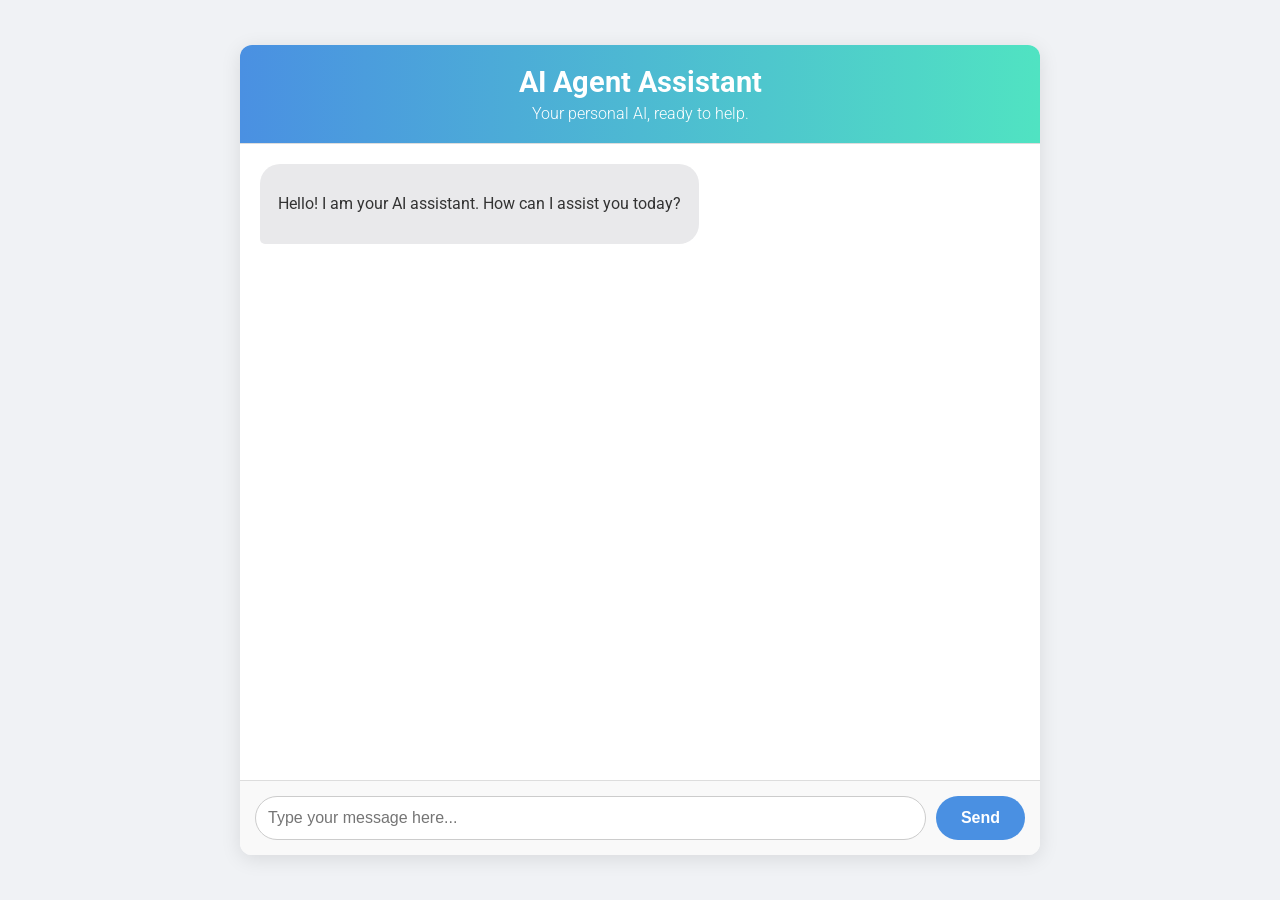
==== webapp/index.html @ ee3fb2b9 "This commit finalizes the full-stack AI agent application. This change introduces a full-stack web i" ====
<!DOCTYPE html>
<html lang="en">
<head>
    <meta charset="UTF-8">
    <meta name="viewport" content="width=device-width, initial-scale=1.0">
    <title>AI Agent Interface</title>
    <link rel="stylesheet" href="style.css">
    <link href="https://fonts.googleapis.com/css2?family=Roboto:wght@300;400;700&display=swap" rel="stylesheet">
</head>
<body>
    <div class="chat-container">
        <header class="chat-header">
            <h1>AI Agent Assistant</h1>
            <p>Your personal AI, ready to help.</p>
        </header>
        <div class="chat-box" id="chat-box">
            <!-- Chat messages will be dynamically inserted here -->
            <div class="message agent-message">
                <p>Hello! I am your AI assistant. How can I assist you today?</p>
            </div>
        </div>
        <footer class="chat-input-area">
            <form id="message-form">
                <input type="text" id="message-input" placeholder="Type your message here..." autocomplete="off">
                <button type="submit">Send</button>
            </form>
        </footer>
    </div>
    <script src="script.js"></script>
</body>
</html>
---- webapp/style.css ----
/* webapp/style.css */

/* --- General Body Styling --- */
body {
    font-family: 'Roboto', sans-serif;
    background-color: #f0f2f5;
    margin: 0;
    display: flex;
    justify-content: center;
    align-items: center;
    height: 100vh;
}

/* --- Chat Container --- */
.chat-container {
    width: 90%;
    max-width: 800px;
    height: 90vh;
    background-color: #ffffff;
    border-radius: 12px;
    box-shadow: 0 4px 20px rgba(0, 0, 0, 0.1);
    display: flex;
    flex-direction: column;
    overflow: hidden;
}

/* --- Chat Header --- */
.chat-header {
    background: linear-gradient(90deg, #4a90e2, #50e3c2);
    color: white;
    padding: 20px;
    text-align: center;
    border-bottom: 1px solid #ddd;
}
.chat-header h1 {
    margin: 0;
    font-size: 1.8em;
    font-weight: 700;
}
.chat-header p {
    margin: 5px 0 0;
    font-size: 1em;
    font-weight: 300;
}

/* --- Chat Box (Message Area) --- */
.chat-box {
    flex-grow: 1;
    padding: 20px;
    overflow-y: auto;
    display: flex;
    flex-direction: column;
    gap: 15px;
}
.chat-box::-webkit-scrollbar {
    width: 8px;
}
.chat-box::-webkit-scrollbar-thumb {
    background-color: #ccc;
    border-radius: 4px;
}

/* --- Message Styling --- */
.message {
    max-width: 75%;
    padding: 12px 18px;
    border-radius: 20px;
    line-height: 1.5;
    word-wrap: break-word;
}
.agent-message {
    background-color: #e9e9eb;
    color: #333;
    align-self: flex-start;
    border-bottom-left-radius: 5px;
}
.user-message {
    background-color: #4a90e2;
    color: white;
    align-self: flex-end;
    border-bottom-right-radius: 5px;
}

/* --- Input Area --- */
.chat-input-area {
    padding: 15px;
    border-top: 1px solid #ddd;
    background-color: #f9f9f9;
}
#message-form {
    display: flex;
    gap: 10px;
}
#message-input {
    flex-grow: 1;
    padding: 12px;
    border: 1px solid #ccc;
    border-radius: 25px;
    font-size: 1em;
    outline: none;
    transition: border-color 0.3s;
}
#message-input:focus {
    border-color: #4a90e2;
}
#message-form button {
    padding: 12px 25px;
    border: none;
    background-color: #4a90e2;
    color: white;
    border-radius: 25px;
    cursor: pointer;
    font-size: 1em;
    font-weight: bold;
    transition: background-color 0.3s;
}
#message-form button:hover {
    background-color: #357abd;
}
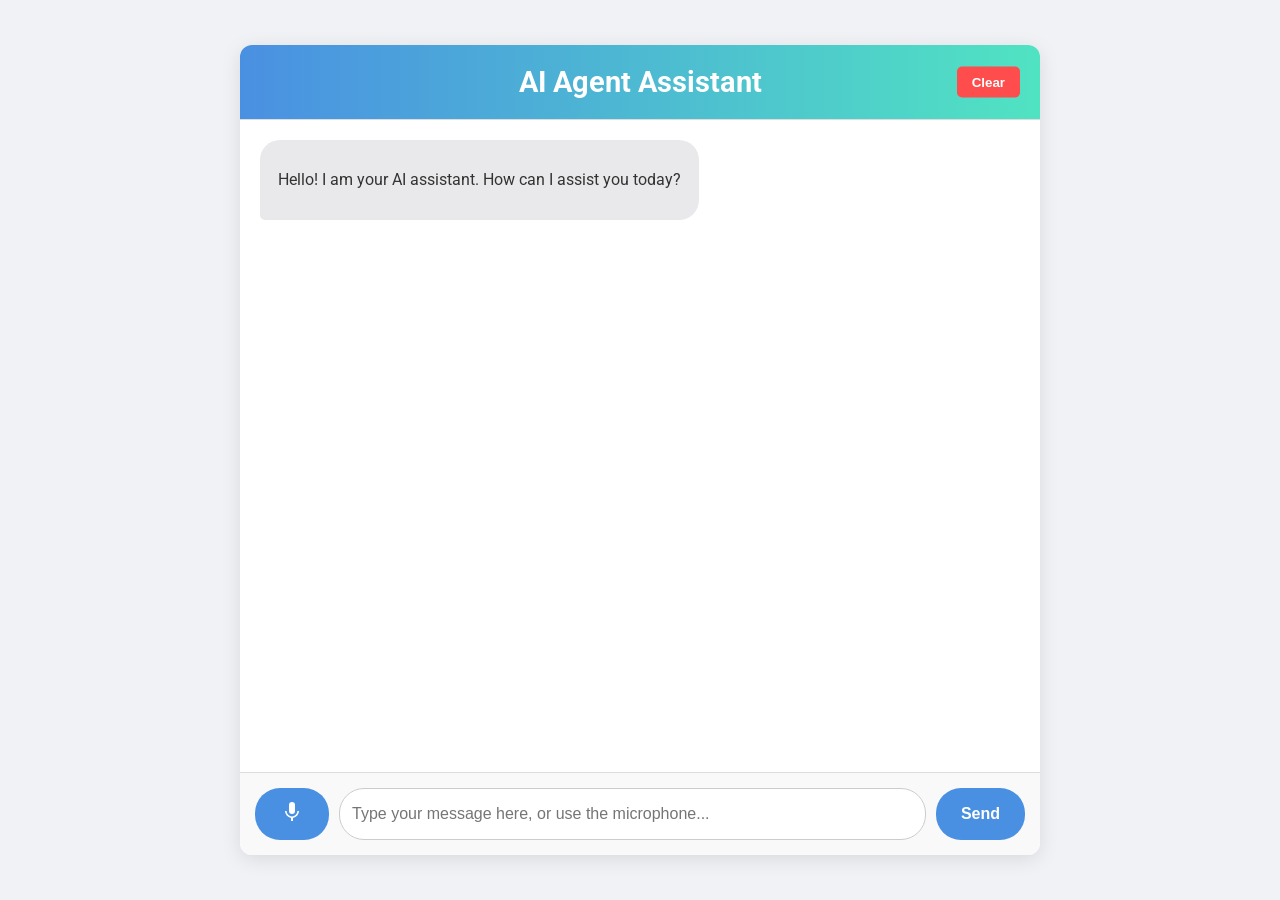
==== commit 3a770600: "feat: Implement advanced features and full-stack web UI This commit transforms the AI agent into a f" ====
--- a/webapp/index.html
+++ b/webapp/index.html
@@ -11,7 +11,9 @@
     <div class="chat-container">
         <header class="chat-header">
             <h1>AI Agent Assistant</h1>
-            <p>Your personal AI, ready to help.</p>
+            <div class="header-buttons">
+                <button id="clear-btn" title="Clear conversation history">Clear</button>
+            </div>
         </header>
         <div class="chat-box" id="chat-box">
             <!-- Chat messages will be dynamically inserted here -->
@@ -21,8 +23,11 @@
         </div>
         <footer class="chat-input-area">
             <form id="message-form">
-                <input type="text" id="message-input" placeholder="Type your message here..." autocomplete="off">
-                <button type="submit">Send</button>
+                <button type="button" id="mic-btn" title="Activate voice input">
+                    <svg xmlns="http://www.w3.org/2000/svg" viewBox="0 0 24 24" fill="currentColor" width="24" height="24"><path d="M12 14a3 3 0 0 0 3-3V5a3 3 0 0 0-6 0v6a3 3 0 0 0 3 3zm5.4-3a5.4 5.4 0 0 1-10.8 0H5a7 7 0 0 0 6 6.92V21h2v-3.08A7 7 0 0 0 19 11h-1.6z"/></svg>
+                </button>
+                <input type="text" id="message-input" placeholder="Type your message here, or use the microphone..." autocomplete="off">
+                <button type="submit" title="Send message">Send</button>
             </form>
         </footer>
     </div>
--- a/webapp/style.css
+++ b/webapp/style.css
@@ -32,15 +32,37 @@
     text-align: center;
     border-bottom: 1px solid #ddd;
 }
+.chat-header {
+    position: relative; /* Add this to make the absolute positioning of the button relative to the header */
+    background: linear-gradient(90deg, #4a90e2, #50e3c2);
+    color: white;
+    padding: 20px;
+    text-align: center;
+    border-bottom: 1px solid #ddd;
+}
 .chat-header h1 {
     margin: 0;
     font-size: 1.8em;
     font-weight: 700;
 }
-.chat-header p {
-    margin: 5px 0 0;
-    font-size: 1em;
-    font-weight: 300;
+.header-buttons {
+    position: absolute;
+    right: 20px;
+    top: 50%;
+    transform: translateY(-50%);
+}
+#clear-btn {
+    background: #ff4d4d;
+    color: white;
+    border: none;
+    padding: 8px 15px;
+    border-radius: 5px;
+    cursor: pointer;
+    font-weight: bold;
+    transition: background 0.3s;
+}
+#clear-btn:hover {
+    background: #cc0000;
 }
 
 /* --- Chat Box (Message Area) --- */
@@ -117,3 +139,34 @@
 #message-form button:hover {
     background-color: #357abd;
 }
+
+#mic-btn {
+    background: none;
+    border: none;
+    padding: 10px;
+    cursor: pointer;
+    color: #555;
+}
+#mic-btn.is-listening {
+    color: #ff4d4d;
+}
+
+/* --- Typing Indicator Animation --- */
+.typing-indicator span {
+    display: inline-block;
+    animation: bounce 1.4s infinite;
+}
+.typing-indicator span:nth-child(2) {
+    animation-delay: 0.2s;
+}
+.typing-indicator span:nth-child(3) {
+    animation-delay: 0.4s;
+}
+@keyframes bounce {
+    0%, 80%, 100% {
+        transform: translateY(0);
+    }
+    40% {
+        transform: translateY(-8px);
+    }
+}
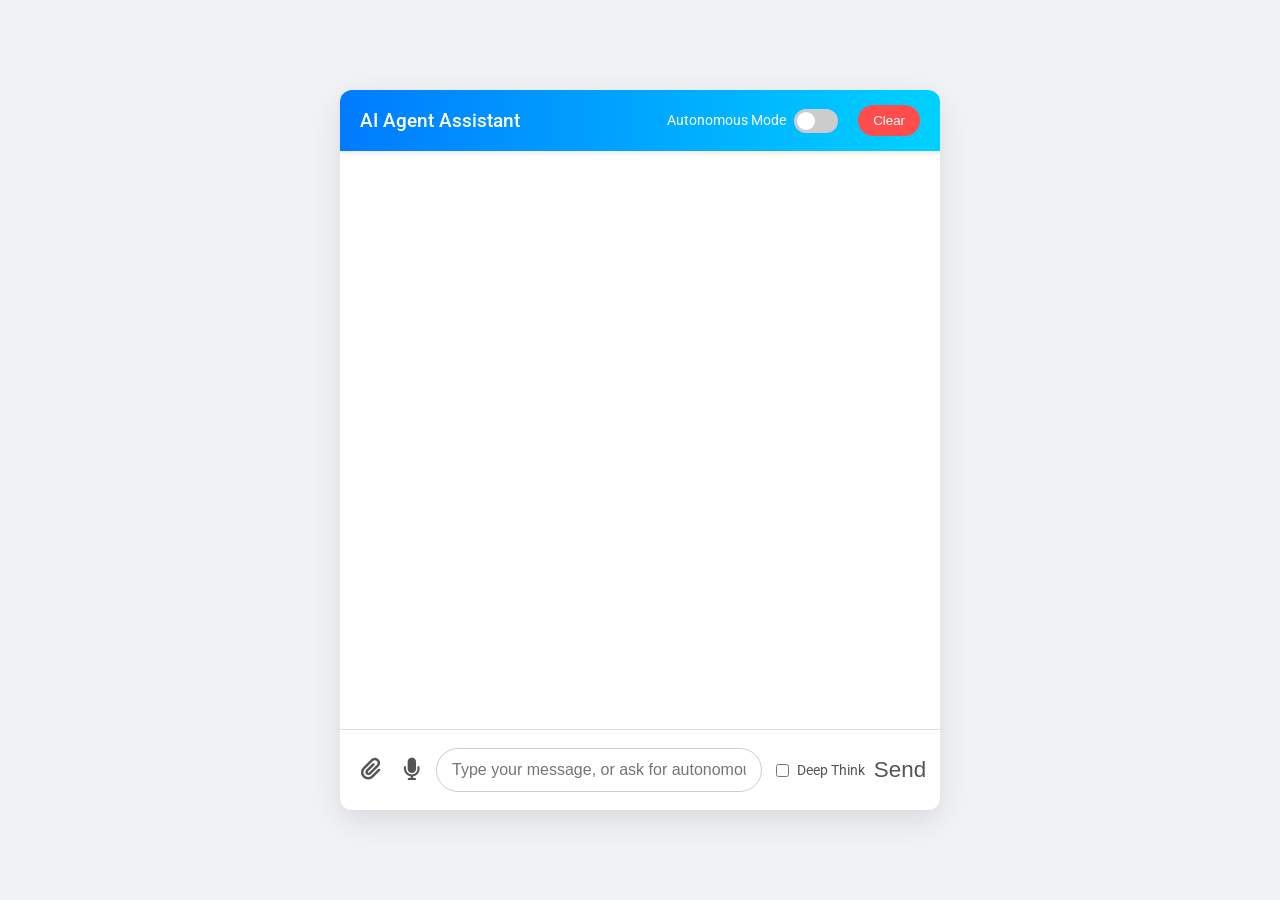
==== commit 5117477a: "feat: Implement autonomous agent, advanced UI, and enhanced intelligence This commit introduces a ma" ====
--- a/webapp/index.html
+++ b/webapp/index.html
@@ -3,33 +3,47 @@
 <head>
     <meta charset="UTF-8">
     <meta name="viewport" content="width=device-width, initial-scale=1.0">
-    <title>AI Agent Interface</title>
+    <title>AI Agent Assistant - Advanced</title>
     <link rel="stylesheet" href="style.css">
-    <link href="https://fonts.googleapis.com/css2?family=Roboto:wght@300;400;700&display=swap" rel="stylesheet">
+    <!-- Adding Font Awesome for icons -->
+    <link rel="stylesheet" href="https://cdnjs.cloudflare.com/ajax/libs/font-awesome/6.0.0-beta3/css/all.min.css">
 </head>
 <body>
-    <div class="chat-container">
-        <header class="chat-header">
-            <h1>AI Agent Assistant</h1>
-            <div class="header-buttons">
-                <button id="clear-btn" title="Clear conversation history">Clear</button>
-            </div>
-        </header>
-        <div class="chat-box" id="chat-box">
-            <!-- Chat messages will be dynamically inserted here -->
-            <div class="message agent-message">
-                <p>Hello! I am your AI assistant. How can I assist you today?</p>
+    <div id="chat-container">
+        <div class="chat-header">
+            <h2>AI Agent Assistant</h2>
+            <div class="header-controls">
+                <div class="autonomous-mode">
+                    <label for="autonomous-toggle">Autonomous Mode</label>
+                    <label class="switch">
+                        <input type="checkbox" id="autonomous-toggle">
+                        <span class="slider round"></span>
+                    </label>
+                </div>
+                <button id="clear-btn">Clear</button>
             </div>
         </div>
-        <footer class="chat-input-area">
-            <form id="message-form">
-                <button type="button" id="mic-btn" title="Activate voice input">
-                    <svg xmlns="http://www.w3.org/2000/svg" viewBox="0 0 24 24" fill="currentColor" width="24" height="24"><path d="M12 14a3 3 0 0 0 3-3V5a3 3 0 0 0-6 0v6a3 3 0 0 0 3 3zm5.4-3a5.4 5.4 0 0 1-10.8 0H5a7 7 0 0 0 6 6.92V21h2v-3.08A7 7 0 0 0 19 11h-1.6z"/></svg>
-                </button>
-                <input type="text" id="message-input" placeholder="Type your message here, or use the microphone..." autocomplete="off">
-                <button type="submit" title="Send message">Send</button>
-            </form>
-        </footer>
+        <div id="chat-box">
+            <!-- Initial greeting will be loaded here -->
+        </div>
+        <div id="typing-indicator" class="hidden">
+            <span></span><span></span><span></span>
+        </div>
+        <div id="chat-input-area">
+            <button id="upload-btn" title="Upload File">
+                <i class="fas fa-paperclip"></i>
+            </button>
+            <input type="file" id="file-input" style="display: none;"/>
+            <button id="mic-btn" title="Use Microphone">
+                <i class="fas fa-microphone"></i>
+            </button>
+            <input type="text" id="user-input" placeholder="Type your message, or ask for autonomous help...">
+            <div class="deep-thinking-area">
+                <input type="checkbox" id="deep-thinking-checkbox" title="Enable Deep Thinking for this message">
+                <label for="deep-thinking-checkbox">Deep Think</label>
+            </div>
+            <button id="send-btn">Send</button>
+        </div>
     </div>
     <script src="script.js"></script>
 </body>
--- a/webapp/style.css
+++ b/webapp/style.css
@@ -1,72 +1,132 @@
 /* webapp/style.css */
 
-/* --- General Body Styling --- */
+/* --- General Body & Font Styling --- */
+@import url('https://fonts.googleapis.com/css2?family=Roboto:wght@400;500&display=swap');
+
 body {
     font-family: 'Roboto', sans-serif;
     background-color: #f0f2f5;
+    display: flex;
+    justify-content: center;
+    align-items: center;
+    height: 100vh;
     margin: 0;
-    display: flex;
-    justify-content: center;
-    align-items: center;
-    height: 100vh;
-}
-
-/* --- Chat Container --- */
-.chat-container {
-    width: 90%;
-    max-width: 800px;
-    height: 90vh;
+    color: #333;
+}
+
+/* --- Main Chat Container --- */
+#chat-container {
+    width: 600px;
+    height: 80vh;
+    max-height: 800px;
+    display: flex;
+    flex-direction: column;
     background-color: #ffffff;
     border-radius: 12px;
-    box-shadow: 0 4px 20px rgba(0, 0, 0, 0.1);
-    display: flex;
-    flex-direction: column;
+    box-shadow: 0 10px 30px rgba(0, 0, 0, 0.1);
     overflow: hidden;
 }
 
 /* --- Chat Header --- */
 .chat-header {
-    background: linear-gradient(90deg, #4a90e2, #50e3c2);
-    color: white;
-    padding: 20px;
-    text-align: center;
-    border-bottom: 1px solid #ddd;
-}
-.chat-header {
-    position: relative; /* Add this to make the absolute positioning of the button relative to the header */
-    background: linear-gradient(90deg, #4a90e2, #50e3c2);
-    color: white;
-    padding: 20px;
-    text-align: center;
-    border-bottom: 1px solid #ddd;
-}
-.chat-header h1 {
+    background: linear-gradient(90deg, #007bff, #00d2ff);
+    color: white;
+    padding: 15px 20px;
+    display: flex;
+    justify-content: space-between;
+    align-items: center;
+    box-shadow: 0 2px 5px rgba(0, 0, 0, 0.1);
+    position: relative;
+}
+
+.chat-header h2 {
     margin: 0;
-    font-size: 1.8em;
-    font-weight: 700;
-}
-.header-buttons {
-    position: absolute;
-    right: 20px;
-    top: 50%;
-    transform: translateY(-50%);
-}
+    font-weight: 500;
+    font-size: 1.2rem;
+}
+
+.header-controls {
+    display: flex;
+    align-items: center;
+    gap: 20px;
+}
+
 #clear-btn {
-    background: #ff4d4d;
+    background-color: #ff4d4d;
     color: white;
     border: none;
     padding: 8px 15px;
-    border-radius: 5px;
-    cursor: pointer;
-    font-weight: bold;
-    transition: background 0.3s;
-}
+    border-radius: 20px;
+    cursor: pointer;
+    font-weight: 500;
+    transition: background-color 0.3s;
+}
+
 #clear-btn:hover {
-    background: #cc0000;
-}
-
-/* --- Chat Box (Message Area) --- */
-.chat-box {
+    background-color: #ff1a1a;
+}
+
+/* --- Autonomous Mode Toggle Switch --- */
+.autonomous-mode {
+    display: flex;
+    align-items: center;
+    gap: 8px;
+    font-size: 0.9rem;
+}
+
+.switch {
+    position: relative;
+    display: inline-block;
+    width: 44px;
+    height: 24px;
+}
+
+.switch input {
+    opacity: 0;
+    width: 0;
+    height: 0;
+}
+
+.slider {
+    position: absolute;
+    cursor: pointer;
+    top: 0;
+    left: 0;
+    right: 0;
+    bottom: 0;
+    background-color: #ccc;
+    transition: .4s;
+}
+
+.slider:before {
+    position: absolute;
+    content: "";
+    height: 18px;
+    width: 18px;
+    left: 3px;
+    bottom: 3px;
+    background-color: white;
+    transition: .4s;
+}
+
+input:checked + .slider {
+    background-color: #4caf50;
+}
+
+input:checked + .slider:before {
+    transform: translateX(20px);
+}
+
+.slider.round {
+    border-radius: 34px;
+}
+
+.slider.round:before {
+    border-radius: 50%;
+}
+
+/* --- Chat Box & Messages --- */
+#chat-box {
     flex-grow: 1;
     padding: 20px;
     overflow-y: auto;
@@ -74,99 +134,118 @@
     flex-direction: column;
     gap: 15px;
 }
-.chat-box::-webkit-scrollbar {
-    width: 8px;
-}
-.chat-box::-webkit-scrollbar-thumb {
-    background-color: #ccc;
-    border-radius: 4px;
-}
-
-/* --- Message Styling --- */
-.message {
+
+.chat-message {
+    padding: 10px 15px;
+    border-radius: 18px;
     max-width: 75%;
-    padding: 12px 18px;
-    border-radius: 20px;
     line-height: 1.5;
-    word-wrap: break-word;
-}
-.agent-message {
+}
+
+.user-message {
+    background-color: #007bff;
+    color: white;
+    align-self: flex-end;
+    border-bottom-right-radius: 4px;
+}
+
+.ai-message {
     background-color: #e9e9eb;
     color: #333;
     align-self: flex-start;
-    border-bottom-left-radius: 5px;
-}
-.user-message {
-    background-color: #4a90e2;
-    color: white;
-    align-self: flex-end;
-    border-bottom-right-radius: 5px;
-}
-
-/* --- Input Area --- */
-.chat-input-area {
+    border-bottom-left-radius: 4px;
+}
+
+/* --- Typing Indicator --- */
+#typing-indicator {
+    padding: 10px 20px;
+    display: flex;
+    align-items: center;
+    gap: 5px;
+}
+
+#typing-indicator span {
+    width: 8px;
+    height: 8px;
+    background-color: #ccc;
+    border-radius: 50%;
+    animation: bounce 1.4s infinite ease-in-out both;
+}
+
+#typing-indicator span:nth-child(1) { animation-delay: -0.32s; }
+#typing-indicator span:nth-child(2) { animation-delay: -0.16s; }
+
+@keyframes bounce {
+    0%, 80%, 100% { transform: scale(0); }
+    40% { transform: scale(1.0); }
+}
+
+.hidden {
+    display: none;
+}
+
+/* --- Chat Input Area --- */
+#chat-input-area {
+    display: flex;
+    align-items: center;
     padding: 15px;
     border-top: 1px solid #ddd;
-    background-color: #f9f9f9;
-}
-#message-form {
-    display: flex;
     gap: 10px;
 }
-#message-input {
+
+#user-input {
     flex-grow: 1;
-    padding: 12px;
+    padding: 12px 15px;
     border: 1px solid #ccc;
     border-radius: 25px;
-    font-size: 1em;
+    font-size: 1rem;
+    transition: border-color 0.3s;
+}
+
+#user-input:focus {
     outline: none;
-    transition: border-color 0.3s;
-}
-#message-input:focus {
-    border-color: #4a90e2;
-}
-#message-form button {
-    padding: 12px 25px;
+    border-color: #007bff;
+}
+
+#chat-input-area button {
+    background-color: transparent;
     border: none;
-    background-color: #4a90e2;
-    color: white;
-    border-radius: 25px;
-    cursor: pointer;
-    font-size: 1em;
-    font-weight: bold;
-    transition: background-color 0.3s;
-}
-#message-form button:hover {
-    background-color: #357abd;
-}
-
-#mic-btn {
-    background: none;
-    border: none;
-    padding: 10px;
-    cursor: pointer;
+    cursor: pointer;
+    font-size: 1.4rem;
     color: #555;
-}
-#mic-btn.is-listening {
-    color: #ff4d4d;
-}
-
-/* --- Typing Indicator Animation --- */
-.typing-indicator span {
-    display: inline-block;
-    animation: bounce 1.4s infinite;
-}
-.typing-indicator span:nth-child(2) {
-    animation-delay: 0.2s;
-}
-.typing-indicator span:nth-child(3) {
-    animation-delay: 0.4s;
-}
-@keyframes bounce {
-    0%, 80%, 100% {
-        transform: translateY(0);
-    }
-    40% {
-        transform: translateY(-8px);
-    }
-}
+    transition: color 0.3s;
+}
+
+#chat-input-area button:hover {
+    color: #007bff;
+}
+
+#send-btn {
+    background-color: #007bff;
+    color: white;
+    width: 50px;
+    height: 50px;
+    border-radius: 50%;
+    font-size: 1.2rem;
+    display: flex;
+    justify-content: center;
+    align-items: center;
+}
+
+#send-btn:hover {
+    background-color: #0056b3;
+    color: white;
+}
+
+/* --- Deep Thinking Checkbox --- */
+.deep-thinking-area {
+    display: flex;
+    align-items: center;
+    gap: 5px;
+    font-size: 0.9rem;
+    color: #555;
+}
+
+#deep-thinking-checkbox {
+    cursor: pointer;
+}
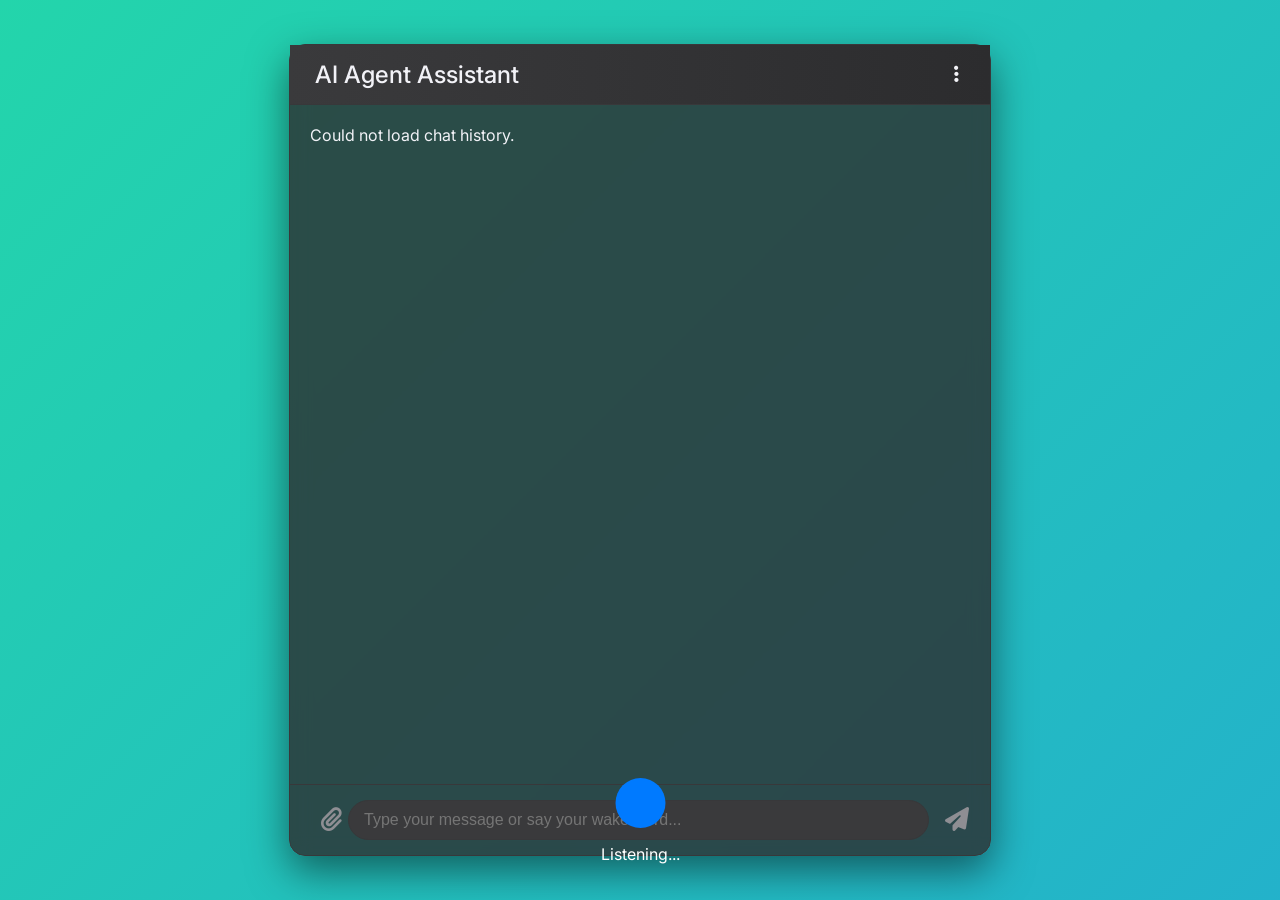
==== commit a1f8047d: "feat: Unleash "Beast Mode" Agent with advanced capabilities This landmark commit transforms the AI a" ====
--- a/webapp/index.html
+++ b/webapp/index.html
@@ -3,48 +3,63 @@
 <head>
     <meta charset="UTF-8">
     <meta name="viewport" content="width=device-width, initial-scale=1.0">
-    <title>AI Agent Assistant - Advanced</title>
+    <title>AI Agent - Beast Mode</title>
     <link rel="stylesheet" href="style.css">
-    <!-- Adding Font Awesome for icons -->
-    <link rel="stylesheet" href="https://cdnjs.cloudflare.com/ajax/libs/font-awesome/6.0.0-beta3/css/all.min.css">
+    <link rel="stylesheet" href="https://cdnjs.cloudflare.com/ajax/libs/font-awesome/6.1.0/css/all.min.css">
 </head>
 <body>
+    <!-- Container for the animated background -->
+    <div id="animated-bg"></div>
+
+    <!-- Main chat interface -->
     <div id="chat-container">
         <div class="chat-header">
             <h2>AI Agent Assistant</h2>
             <div class="header-controls">
-                <div class="autonomous-mode">
-                    <label for="autonomous-toggle">Autonomous Mode</label>
-                    <label class="switch">
-                        <input type="checkbox" id="autonomous-toggle">
-                        <span class="slider round"></span>
-                    </label>
+                <!-- Three Dots Menu -->
+                <div class="menu-container">
+                    <button id="menu-btn"><i class="fas fa-ellipsis-v"></i></button>
+                    <div id="menu-dropdown" class="menu-dropdown-content">
+                        <a href="#" id="feed-agent-btn">Feed Agent Data</a>
+                        <a href="#" id="set-wake-word-btn">Set Wake Word</a>
+                    </div>
                 </div>
-                <button id="clear-btn">Clear</button>
             </div>
         </div>
         <div id="chat-box">
-            <!-- Initial greeting will be loaded here -->
+            <!-- Messages will be dynamically inserted here -->
         </div>
         <div id="typing-indicator" class="hidden">
             <span></span><span></span><span></span>
         </div>
         <div id="chat-input-area">
-            <button id="upload-btn" title="Upload File">
+            <button id="upload-btn" title="Upload File for this conversation">
                 <i class="fas fa-paperclip"></i>
             </button>
             <input type="file" id="file-input" style="display: none;"/>
-            <button id="mic-btn" title="Use Microphone">
-                <i class="fas fa-microphone"></i>
+            <input type="text" id="user-input" placeholder="Type your message or say your wake word...">
+            <button id="send-btn">
+                <i class="fas fa-paper-plane"></i>
             </button>
-            <input type="text" id="user-input" placeholder="Type your message, or ask for autonomous help...">
-            <div class="deep-thinking-area">
-                <input type="checkbox" id="deep-thinking-checkbox" title="Enable Deep Thinking for this message">
-                <label for="deep-thinking-checkbox">Deep Think</label>
-            </div>
-            <button id="send-btn">Send</button>
         </div>
     </div>
+
+    <!-- Modal for Settings (Feed Data / Set Wake Word) -->
+    <div id="settings-modal" class="modal">
+        <div class="modal-content">
+            <span class="close-btn">&times;</span>
+            <div id="modal-body">
+                <!-- Content will be injected by JavaScript -->
+            </div>
+        </div>
+    </div>
+
+    <!-- Wake Word Listening Indicator -->
+    <div id="listening-indicator" class="hidden">
+        <div class="listening-orb"></div>
+        <p>Listening...</p>
+    </div>
+
     <script src="script.js"></script>
 </body>
 </html>
--- a/webapp/style.css
+++ b/webapp/style.css
@@ -1,251 +1,222 @@
 /* webapp/style.css */
-
-/* --- General Body & Font Styling --- */
-@import url('https://fonts.googleapis.com/css2?family=Roboto:wght@400;500&display=swap');
+@import url('https://fonts.googleapis.com/css2?family=Inter:wght@400;500;700&display=swap');
+
+/* --- General & Root Variables --- */
+:root {
+    --primary-color: #007aff;
+    --background-color: #1c1c1e;
+    --component-bg: #2c2c2e;
+    --text-color: #f2f2f7;
+    --border-color: #38383a;
+    --header-bg: linear-gradient(90deg, #3a3a3c, #2c2c2e);
+}
 
 body {
-    font-family: 'Roboto', sans-serif;
-    background-color: #f0f2f5;
+    font-family: 'Inter', sans-serif;
+    background-color: var(--background-color);
+    color: var(--text-color);
+    margin: 0;
     display: flex;
     justify-content: center;
     align-items: center;
     height: 100vh;
-    margin: 0;
-    color: #333;
+    overflow: hidden; /* Hide scrollbars from animated bg */
+}
+
+/* --- Animated Background --- */
+#animated-bg {
+    position: fixed;
+    top: 0;
+    left: 0;
+    width: 100%;
+    height: 100%;
+    z-index: -1;
+    background: linear-gradient(-45deg, #ee7752, #e73c7e, #23a6d5, #23d5ab);
+    background-size: 400% 400%;
+    animation: gradient 15s ease infinite;
+}
+
+@keyframes gradient {
+    0% { background-position: 0% 50%; }
+    50% { background-position: 100% 50%; }
+    100% { background-position: 0% 50%; }
 }
 
 /* --- Main Chat Container --- */
 #chat-container {
-    width: 600px;
-    height: 80vh;
-    max-height: 800px;
+    width: 700px;
+    height: 90vh;
+    max-height: 850px;
+    background-color: var(--component-bg);
+    border: 1px solid var(--border-color);
+    border-radius: 16px;
+    box-shadow: 0 15px 40px rgba(0, 0, 0, 0.5);
     display: flex;
     flex-direction: column;
-    background-color: #ffffff;
-    border-radius: 12px;
-    box-shadow: 0 10px 30px rgba(0, 0, 0, 0.1);
-    overflow: hidden;
-}
-
-/* --- Chat Header --- */
+    backdrop-filter: blur(10px);
+    background-color: rgba(44, 44, 46, 0.8);
+}
+
+/* --- Header & Menu --- */
 .chat-header {
-    background: linear-gradient(90deg, #007bff, #00d2ff);
-    color: white;
-    padding: 15px 20px;
+    background: var(--header-bg);
+    padding: 15px 25px;
+    border-bottom: 1px solid var(--border-color);
     display: flex;
     justify-content: space-between;
     align-items: center;
-    box-shadow: 0 2px 5px rgba(0, 0, 0, 0.1);
-    position: relative;
 }
 
 .chat-header h2 {
     margin: 0;
     font-weight: 500;
-    font-size: 1.2rem;
-}
-
-.header-controls {
-    display: flex;
-    align-items: center;
-    gap: 20px;
-}
-
-#clear-btn {
-    background-color: #ff4d4d;
-    color: white;
-    border: none;
-    padding: 8px 15px;
-    border-radius: 20px;
-    cursor: pointer;
-    font-weight: 500;
-    transition: background-color 0.3s;
-}
-
-#clear-btn:hover {
-    background-color: #ff1a1a;
-}
-
-/* --- Autonomous Mode Toggle Switch --- */
-.autonomous-mode {
-    display: flex;
-    align-items: center;
-    gap: 8px;
-    font-size: 0.9rem;
-}
-
-.switch {
+}
+
+.menu-container {
     position: relative;
     display: inline-block;
-    width: 44px;
-    height: 24px;
-}
-
-.switch input {
-    opacity: 0;
-    width: 0;
-    height: 0;
-}
-
-.slider {
+}
+
+#menu-btn {
+    background: none;
+    border: none;
+    color: var(--text-color);
+    font-size: 1.2rem;
+    cursor: pointer;
+}
+
+.menu-dropdown-content {
+    display: none;
     position: absolute;
-    cursor: pointer;
-    top: 0;
-    left: 0;
     right: 0;
-    bottom: 0;
-    background-color: #ccc;
-    transition: .4s;
-}
-
-.slider:before {
-    position: absolute;
-    content: "";
-    height: 18px;
-    width: 18px;
-    left: 3px;
-    bottom: 3px;
-    background-color: white;
-    transition: .4s;
-}
-
-input:checked + .slider {
-    background-color: #4caf50;
-}
-
-input:checked + .slider:before {
-    transform: translateX(20px);
-}
-
-.slider.round {
-    border-radius: 34px;
-}
-
-.slider.round:before {
-    border-radius: 50%;
-}
-
-/* --- Chat Box & Messages --- */
+    background-color: #3a3a3c;
+    min-width: 160px;
+    box-shadow: 0px 8px 16px 0px rgba(0,0,0,0.5);
+    z-index: 1;
+    border-radius: 8px;
+}
+
+.menu-dropdown-content a {
+    color: var(--text-color);
+    padding: 12px 16px;
+    text-decoration: none;
+    display: block;
+    transition: background-color 0.2s;
+}
+
+.menu-dropdown-content a:hover {
+    background-color: #4a4a4c;
+}
+
+.show {
+    display: block;
+}
+
+/* --- Chat Box --- */
 #chat-box {
     flex-grow: 1;
     padding: 20px;
     overflow-y: auto;
+}
+
+/* --- Input Area --- */
+#chat-input-area {
+    display: flex;
+    padding: 15px;
+    border-top: 1px solid var(--border-color);
+}
+
+#user-input {
+    flex-grow: 1;
+    background-color: #3a3a3c;
+    border: 1px solid var(--border-color);
+    border-radius: 20px;
+    padding: 10px 15px;
+    color: var(--text-color);
+    font-size: 1rem;
+}
+
+#user-input:focus {
+    outline: none;
+    border-color: var(--primary-color);
+}
+
+#chat-input-area button {
+    background: none;
+    border: none;
+    color: #8e8e93;
+    font-size: 1.5rem;
+    cursor: pointer;
+    margin-left: 10px;
+    transition: color 0.2s;
+}
+
+#chat-input-area button:hover {
+    color: var(--primary-color);
+}
+
+#send-btn {
+    color: var(--primary-color);
+}
+
+/* --- Modal Styling --- */
+.modal {
+    display: none;
+    position: fixed;
+    z-index: 100;
+    left: 0;
+    top: 0;
+    width: 100%;
+    height: 100%;
+    overflow: auto;
+    background-color: rgba(0,0,0,0.7);
+    backdrop-filter: blur(5px);
+}
+
+.modal-content {
+    background-color: var(--component-bg);
+    margin: 15% auto;
+    padding: 20px;
+    border: 1px solid var(--border-color);
+    width: 80%;
+    max-width: 500px;
+    border-radius: 12px;
+}
+
+.close-btn {
+    color: #aaa;
+    float: right;
+    font-size: 28px;
+    font-weight: bold;
+    cursor: pointer;
+}
+
+/* --- Listening Indicator --- */
+#listening-indicator {
+    position: fixed;
+    bottom: 20px;
+    left: 50%;
+    transform: translateX(-50%);
     display: flex;
     flex-direction: column;
-    gap: 15px;
-}
-
-.chat-message {
-    padding: 10px 15px;
-    border-radius: 18px;
-    max-width: 75%;
-    line-height: 1.5;
-}
-
-.user-message {
-    background-color: #007bff;
+    align-items: center;
     color: white;
-    align-self: flex-end;
-    border-bottom-right-radius: 4px;
-}
-
-.ai-message {
-    background-color: #e9e9eb;
-    color: #333;
-    align-self: flex-start;
-    border-bottom-left-radius: 4px;
-}
-
-/* --- Typing Indicator --- */
-#typing-indicator {
-    padding: 10px 20px;
-    display: flex;
-    align-items: center;
-    gap: 5px;
-}
-
-#typing-indicator span {
-    width: 8px;
-    height: 8px;
-    background-color: #ccc;
+}
+
+.listening-orb {
+    width: 50px;
+    height: 50px;
+    background-color: var(--primary-color);
     border-radius: 50%;
-    animation: bounce 1.4s infinite ease-in-out both;
-}
-
-#typing-indicator span:nth-child(1) { animation-delay: -0.32s; }
-#typing-indicator span:nth-child(2) { animation-delay: -0.16s; }
-
-@keyframes bounce {
-    0%, 80%, 100% { transform: scale(0); }
-    40% { transform: scale(1.0); }
+    animation: pulse 1.5s infinite;
+}
+
+@keyframes pulse {
+    0% { box-shadow: 0 0 0 0 rgba(0, 122, 255, 0.7); }
+    70% { box-shadow: 0 0 0 20px rgba(0, 122, 255, 0); }
+    100% { box-shadow: 0 0 0 0 rgba(0, 122, 255, 0); }
 }
 
 .hidden {
     display: none;
 }
-
-/* --- Chat Input Area --- */
-#chat-input-area {
-    display: flex;
-    align-items: center;
-    padding: 15px;
-    border-top: 1px solid #ddd;
-    gap: 10px;
-}
-
-#user-input {
-    flex-grow: 1;
-    padding: 12px 15px;
-    border: 1px solid #ccc;
-    border-radius: 25px;
-    font-size: 1rem;
-    transition: border-color 0.3s;
-}
-
-#user-input:focus {
-    outline: none;
-    border-color: #007bff;
-}
-
-#chat-input-area button {
-    background-color: transparent;
-    border: none;
-    cursor: pointer;
-    font-size: 1.4rem;
-    color: #555;
-    transition: color 0.3s;
-}
-
-#chat-input-area button:hover {
-    color: #007bff;
-}
-
-#send-btn {
-    background-color: #007bff;
-    color: white;
-    width: 50px;
-    height: 50px;
-    border-radius: 50%;
-    font-size: 1.2rem;
-    display: flex;
-    justify-content: center;
-    align-items: center;
-}
-
-#send-btn:hover {
-    background-color: #0056b3;
-    color: white;
-}
-
-/* --- Deep Thinking Checkbox --- */
-.deep-thinking-area {
-    display: flex;
-    align-items: center;
-    gap: 5px;
-    font-size: 0.9rem;
-    color: #555;
-}
-
-#deep-thinking-checkbox {
-    cursor: pointer;
-}
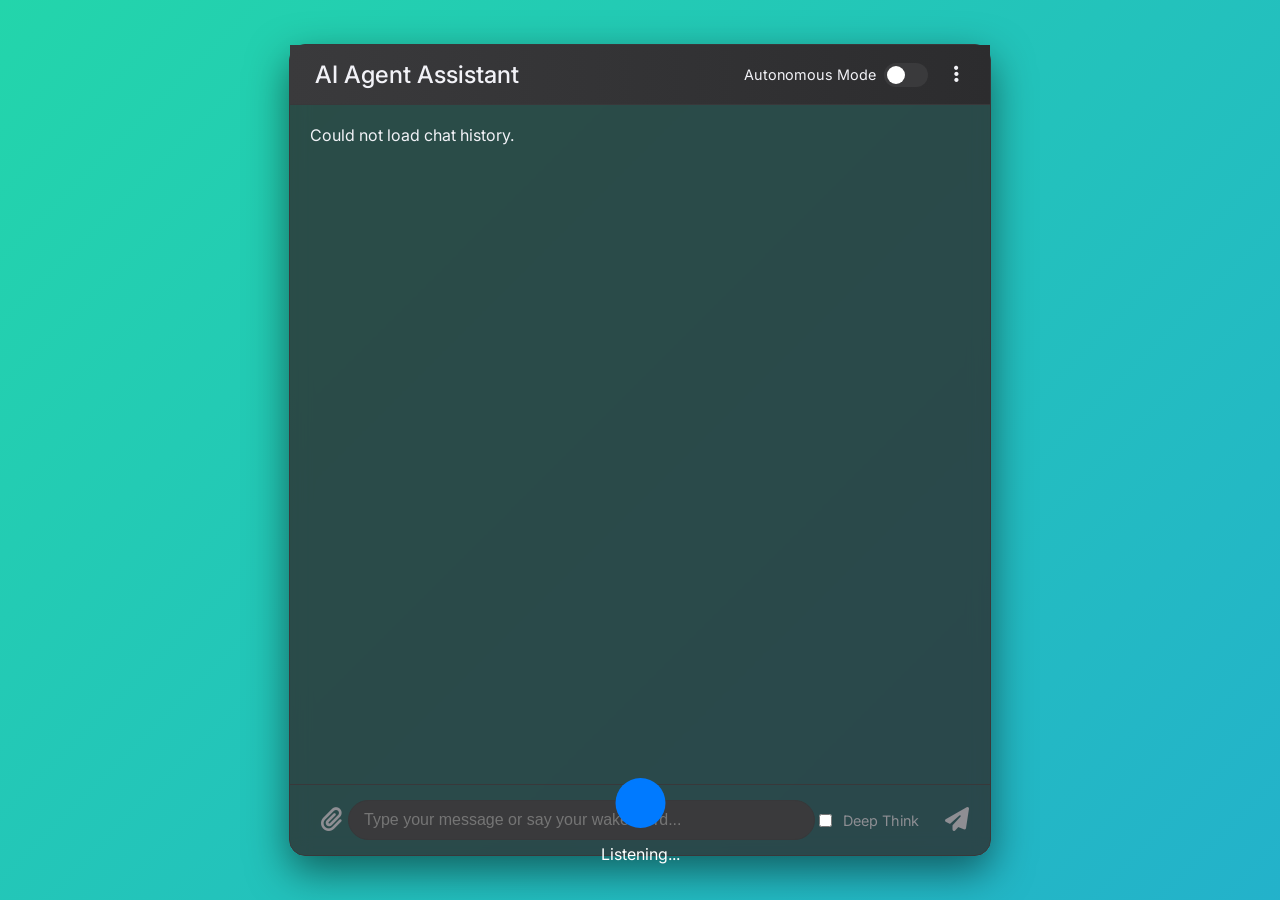
==== commit f2d18c9d: "feat: Implement "Beast Mode" AI Agent This commit introduces the "Beast Mode" feature set, a compreh" ====
--- a/webapp/index.html
+++ b/webapp/index.html
@@ -16,6 +16,13 @@
         <div class="chat-header">
             <h2>AI Agent Assistant</h2>
             <div class="header-controls">
+                <div class="autonomous-mode">
+                    <label for="autonomous-toggle">Autonomous Mode</label>
+                    <label class="switch">
+                        <input type="checkbox" id="autonomous-toggle">
+                        <span class="slider round"></span>
+                    </label>
+                </div>
                 <!-- Three Dots Menu -->
                 <div class="menu-container">
                     <button id="menu-btn"><i class="fas fa-ellipsis-v"></i></button>
@@ -38,6 +45,10 @@
             </button>
             <input type="file" id="file-input" style="display: none;"/>
             <input type="text" id="user-input" placeholder="Type your message or say your wake word...">
+            <div class="deep-thinking-area">
+                <input type="checkbox" id="deep-thinking-checkbox" title="Enable Deep Thinking for this message">
+                <label for="deep-thinking-checkbox">Deep Think</label>
+            </div>
             <button id="send-btn">
                 <i class="fas fa-paper-plane"></i>
             </button>
--- a/webapp/style.css
+++ b/webapp/style.css
@@ -72,6 +72,62 @@
     font-weight: 500;
 }
 
+.header-controls {
+    display: flex;
+    align-items: center;
+    gap: 20px;
+}
+
+/* --- Autonomous Mode Toggle --- */
+.autonomous-mode {
+    display: flex;
+    align-items: center;
+    gap: 8px;
+    font-size: 0.9rem;
+}
+
+.switch {
+    position: relative;
+    display: inline-block;
+    width: 44px;
+    height: 24px;
+}
+
+.switch input {
+    opacity: 0;
+    width: 0;
+    height: 0;
+}
+
+.slider {
+    position: absolute;
+    cursor: pointer;
+    top: 0; left: 0; right: 0; bottom: 0;
+    background-color: #3a3a3c;
+    transition: .4s;
+    border-radius: 34px;
+}
+
+.slider:before {
+    position: absolute;
+    content: "";
+    height: 18px;
+    width: 18px;
+    left: 3px;
+    bottom: 3px;
+    background-color: white;
+    transition: .4s;
+    border-radius: 50%;
+}
+
+input:checked + .slider {
+    background-color: var(--primary-color);
+}
+
+input:checked + .slider:before {
+    transform: translateX(20px);
+}
+
 .menu-container {
     position: relative;
     display: inline-block;
@@ -157,6 +213,20 @@
 
 #send-btn {
     color: var(--primary-color);
+}
+
+/* --- Deep Thinking Checkbox --- */
+.deep-thinking-area {
+    display: flex;
+    align-items: center;
+    gap: 8px;
+    margin-right: 10px;
+    font-size: 0.9rem;
+    color: #8e8e93;
+}
+
+#deep-thinking-checkbox {
+    cursor: pointer;
 }
 
 /* --- Modal Styling --- */
